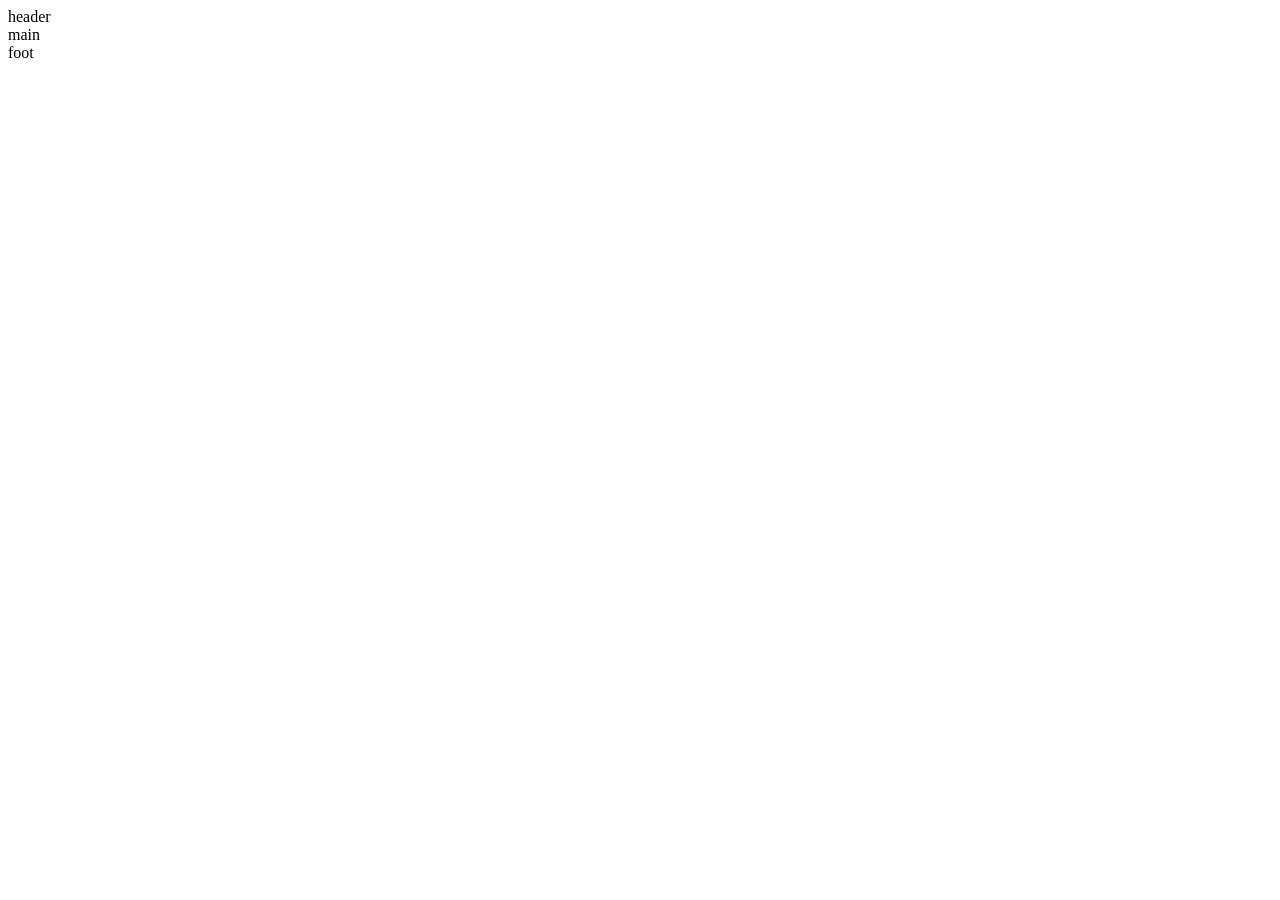
==== day-02/html/day2.html @ 05c52fad "Day 02 - Functions and loops" ====
<!DOCTYPE html>
<html lang="en">
<head>
    <meta charset="UTF-8">
    <meta name="viewport" content="width=device-width, initial-scale=1.0">
    <title>layout design</title>
</head>
<body>
    <header> header 

    </header>
    <main>
        main
    </main>
    <footer>
        foot
    </footer>
</body>
</html>
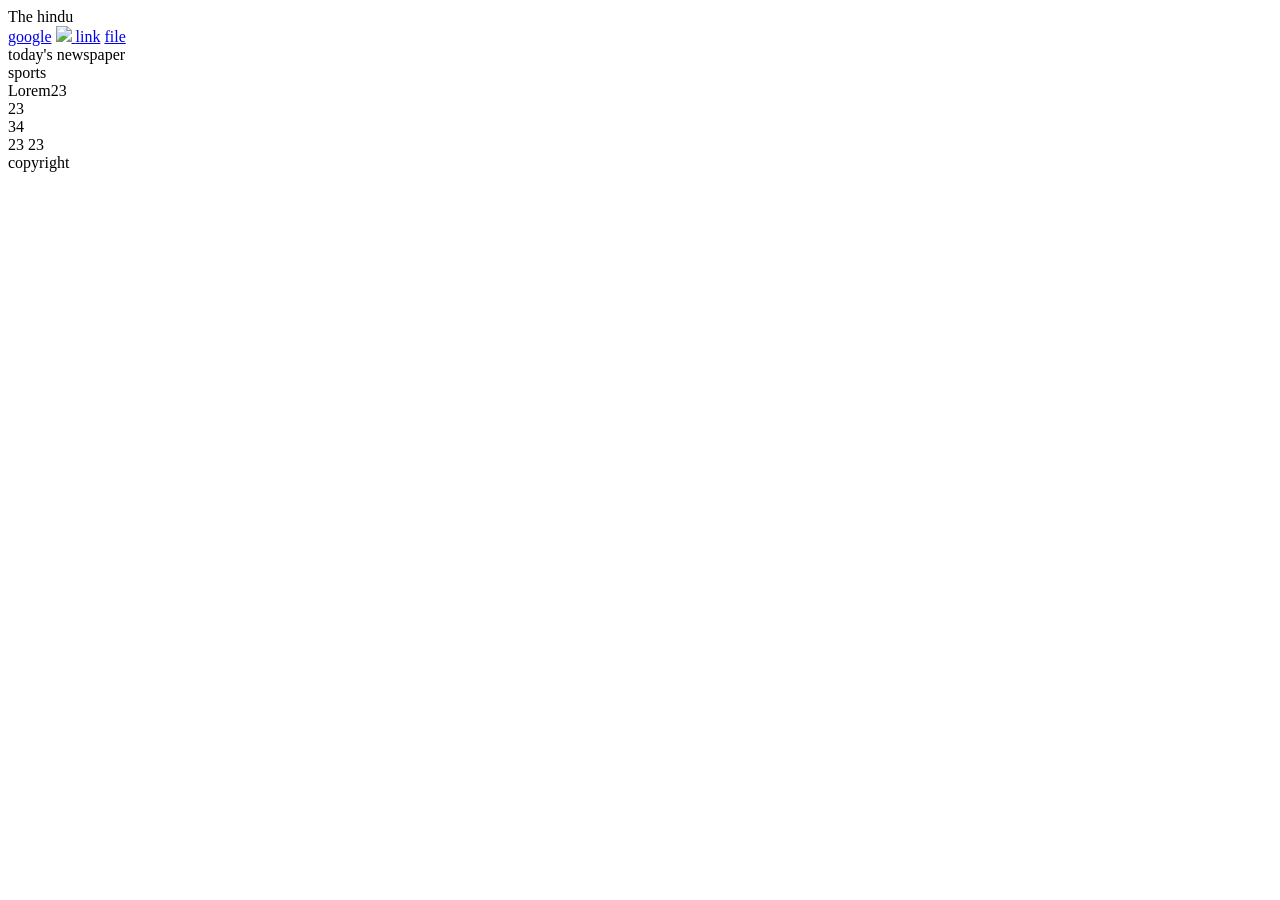
==== commit 305b03d3: "Update Day 2 files" ====
--- a/day-02/html/day2.html
+++ b/day-02/html/day2.html
@@ -3,17 +3,42 @@
 <head>
     <meta charset="UTF-8">
     <meta name="viewport" content="width=device-width, initial-scale=1.0">
-    <title>layout design</title>
+    <title>newspaper</title>
 </head>
 <body>
-    <header> header 
-
+    <header>
+        The hindu
     </header>
+    <nav>
+        <a href="https:google.com" target="_blank" >google</a>  
+        <a href="/rev.html"><img src="https://th.bing.com/th/id/OIP.4uYHV3A9rmIHDkPrKKjVYAHaJ4?r=0&o=7rm=3&rs=1&pid=ImgDetMain&o=7&rm=3" > </a>
+        <a href="C:\Users\revanth\OneDrive\Documents\swe-bootcamp\day-01\html css\headings.html"> link</a>
+        <a href="SmartBrowserInstaller.exe">file</a>
+    </nav>
     <main>
-        main
+        today's newspaper
+        <section>
+            sports
+            <article>
+                Lorem23
+                <div>
+                    23
+                </div>
+                <div>
+                    34
+                </div>
+                <span>
+                    23
+                </span>
+                <span>
+                    23
+                </span>
+            
+            </article>
+        </section>
+        <footer>
+            copyright
+        </footer>
     </main>
-    <footer>
-        foot
-    </footer>
 </body>
 </html>
